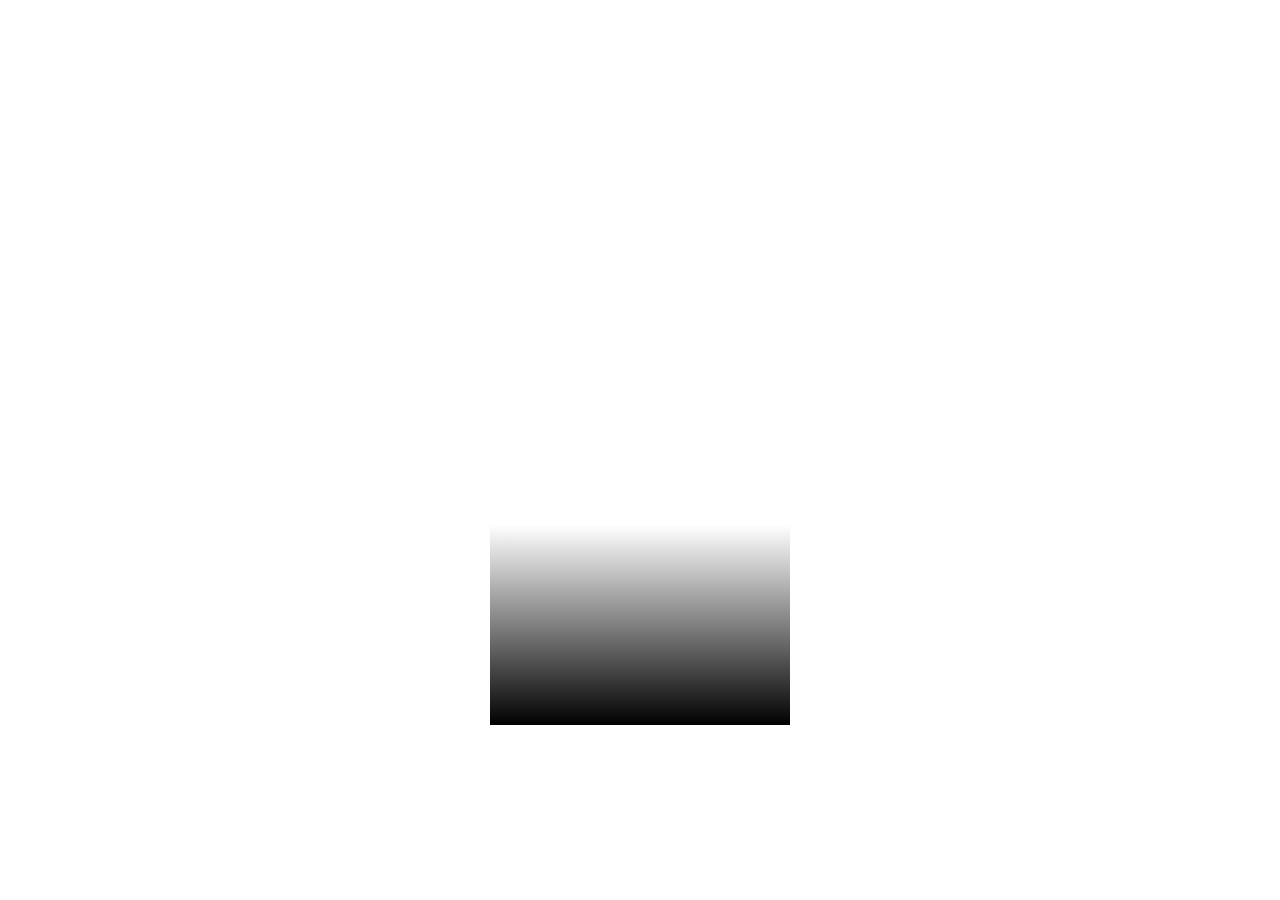
==== index.html @ 3b5a6e4d "one more file for slider" ====
<!doctype html>

<html lang="en">
<head>
  <meta charset="utf-8">

  <title>The HTML5 Herald</title>
  <meta name="description" content="The HTML5 Herald">
  <meta name="author" content="SitePoint">

  <link rel="stylesheet" href="css/styles.css?v=1.0">
  <script src="https://ajax.aspnetcdn.com/ajax/jQuery/jquery-3.2.1.min.js"></script>

  <style type="text/css">
    @import url(https://fonts.googleapis.com/css?family=Josefin+Slab:100);
    html,
    body {
      height: 100%;
    }

    body {
      margin: 0;
      padding: 0;
      overflow: hidden;
    }

    .slider-wrap {
      width: 300px;
      height: 500px;
      position: absolute;
      left: 50%;
      margin-left: -150px;
      top: 50%;
      margin-top: -225px;
    }

    .slider {
      width: 100%;
      height: 100%;
      overflow: hidden;
    }

    .holder {
      width: 300%;
      max-height: 500px;
      height: 100%;
      overflow-y: hidden;
    }

    .slide-wrapper {
      width: 33.333%;
      height: 100%;
      float: left;
      height: 500px;
      position: relative;
      overflow: hidden;
    }

    .slide {
      height: 100%;
      position: relative;
    }

    .temp {
      position: absolute;
      z-index: 1;
      color: white;
      font-size: 100px;
      bottom: 15px;
      left: 15px;
      font-family: 'Josefin Slab', serif;
      font-weight: 100;
    }

    .slide div {
      width: 300px;
      height: 500px;
      z-index: 0;
    }




    .slide img {
      position: absolute;
      z-index: 0;
      transform: translatex(-100px);
    }

    .animate {
      transition: transform 0.3s ease-out;
    }


    .slide:before {
      content: "";
      position: absolute;
      z-index: 1;
      bottom: 0;
      left: 0;
      width: 100%;
      height: 40%;
      background: linear-gradient(transparent, black);
    }

    .ms-touch.slider {
      overflow-x: scroll;
      overflow-y: hidden;
      
      -ms-overflow-style: none;
      /* Hides the scrollbar. */
      
      -ms-scroll-chaining: none;
      /* Prevents Metro from swiping to the next tab or app. */
      
      -ms-scroll-snap-type: mandatory;
      /* Forces a snap scroll behavior on your images. */
      
      -ms-scroll-snap-points-x: snapInterval(0%, 100%);
      /* Defines the y and x intervals to snap to when scrolling. */
    }
  </style>
</head>

<body>
  <div class="slider-wrap">
    <div class="slider" id="slider">
      <div class="holder">
        <div class="slide-wrapper">
          <div class="slide"><img class="slide-image" src="https://farm8.staticflickr.com/7347/8731666710_34d07e709e_z.jpg" /></div>
        </div>
        <div class="slide-wrapper">
          <div class="slide"><img class="slide-image" src="https://farm8.staticflickr.com/7384/8730654121_05bca33388_z.jpg" /></div>
        </div>
        <div class="slide-wrapper">
          <div class="slide"><img class="slide-image" src="https://farm8.staticflickr.com/7382/8732044638_9337082fc6_z.jpg" /></div>
        </div>
      </div>
    </div>
  </div>
  <script>
    if (navigator.msMaxTouchPoints) {

      $('#slider').addClass('ms-touch');

      $('#slider').on('scroll', function() {
        $('.slide-image').css('transform','translate3d(-' + (100-$(this).scrollLeft()/6) + 'px,0,0)');
      });
    } else {

      var slider = {

        el: {
          slider: $("#slider"),
          holder: $(".holder"),
          imgSlide: $(".slide-image")
        },

        slideWidth: $('#slider').width(),
        touchstartx: undefined,
        touchmovex: undefined,
        movex: undefined,
        index: 0,
        longTouch: undefined,
        
        init: function() {
          this.bindUIEvents();
        },

        bindUIEvents: function() {

          this.el.holder.on("touchstart", function(event) {
            slider.start(event);
          });

          this.el.holder.on("touchmove", function(event) {
            slider.move(event);
          });

          this.el.holder.on("touchend", function(event) {
            slider.end(event);
          });

        },

        start: function(event) {
          // Test for flick.
          this.longTouch = false;
          setTimeout(function() {
            window.slider.longTouch = true;
          }, 250);

          // Get the original touch position.
          this.touchstartx =  event.originalEvent.touches[0].pageX;

          // The movement gets all janky if there's a transition on the elements.
          $('.animate').removeClass('animate');
        },

        move: function(event) {
          // Continuously return touch position.
          this.touchmovex =  event.originalEvent.touches[0].pageX;
          // Calculate distance to translate holder.
          this.movex = this.index*this.slideWidth + (this.touchstartx - this.touchmovex);
          // Defines the speed the images should move at.
          var panx = 100-this.movex/6;
          if (this.movex < 600) { // Makes the holder stop moving when there is no more content.
            this.el.holder.css('transform','translate3d(-' + this.movex + 'px,0,0)');
          }
          if (panx < 100) { // Corrects an edge-case problem where the background image moves without the container moving.
            this.el.imgSlide.css('transform','translate3d(-' + panx + 'px,0,0)');
          }
        },

        end: function(event) {
          // Calculate the distance swiped.
          var absMove = Math.abs(this.index*this.slideWidth - this.movex);
          // Calculate the index. All other calculations are based on the index.
          if (absMove > this.slideWidth/2 || this.longTouch === false) {
            if (this.movex > this.index*this.slideWidth && this.index < 2) {
              this.index++;
            } else if (this.movex < this.index*this.slideWidth && this.index > 0) {
              this.index--;
            }
          }      
          // Move and animate the elements.
          this.el.holder.addClass('animate').css('transform', 'translate3d(-' + this.index*this.slideWidth + 'px,0,0)');
          this.el.imgSlide.addClass('animate').css('transform', 'translate3d(-' + 100-this.index*50 + 'px,0,0)');
        }
      };
      slider.init();
    }
  </script>
</body>
</html>
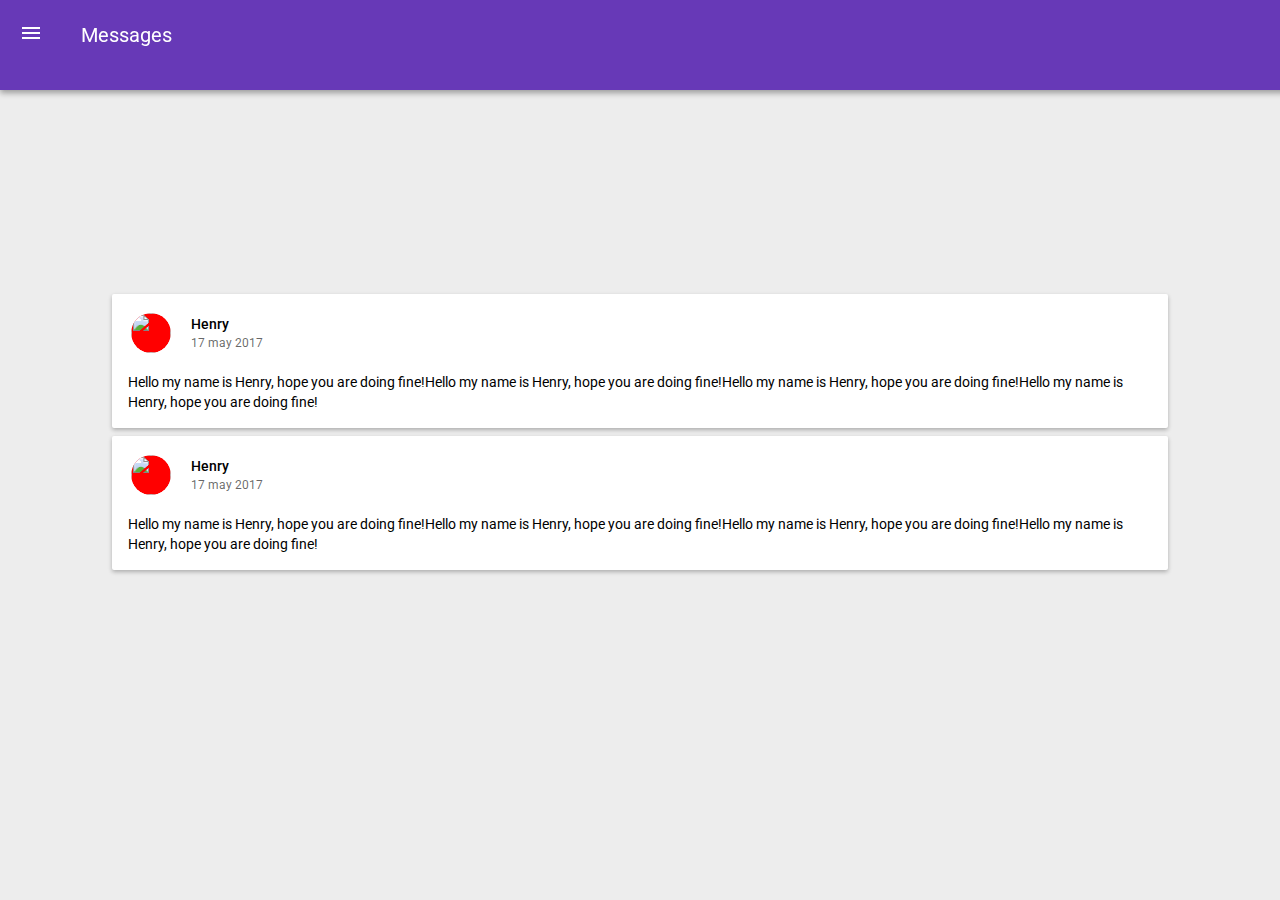
==== commit 0b289706: "trying swipe again" ====
--- a/index.html
+++ b/index.html
@@ -1,235 +1,69 @@
-<!doctype html>
+<!DOCTYPE html>
+<html>
+<head>
+<title>Scroll & Swipe</title>
+<meta name="viewport" content="width=device-width, initial-scale=1.0">
+<link rel="stylesheet" type="text/css" href="style.css">
+<link href="https://fonts.googleapis.com/css?family=Roboto:400,500,700" rel="stylesheet">
+<link href="https://fonts.googleapis.com/icon?family=Material+Icons" rel="stylesheet">
+<script src="https://ajax.googleapis.com/ajax/libs/jquery/3.2.1/jquery.min.js"></script>
 
-<html lang="en">
-<head>
-  <meta charset="utf-8">
-
-  <title>The HTML5 Herald</title>
-  <meta name="description" content="The HTML5 Herald">
-  <meta name="author" content="SitePoint">
-
-  <link rel="stylesheet" href="css/styles.css?v=1.0">
-  <script src="https://ajax.aspnetcdn.com/ajax/jQuery/jquery-3.2.1.min.js"></script>
-
-  <style type="text/css">
-    @import url(https://fonts.googleapis.com/css?family=Josefin+Slab:100);
-    html,
-    body {
-      height: 100%;
-    }
-
-    body {
-      margin: 0;
-      padding: 0;
-      overflow: hidden;
-    }
-
-    .slider-wrap {
-      width: 300px;
-      height: 500px;
-      position: absolute;
-      left: 50%;
-      margin-left: -150px;
-      top: 50%;
-      margin-top: -225px;
-    }
-
-    .slider {
-      width: 100%;
-      height: 100%;
-      overflow: hidden;
-    }
-
-    .holder {
-      width: 300%;
-      max-height: 500px;
-      height: 100%;
-      overflow-y: hidden;
-    }
-
-    .slide-wrapper {
-      width: 33.333%;
-      height: 100%;
-      float: left;
-      height: 500px;
-      position: relative;
-      overflow: hidden;
-    }
-
-    .slide {
-      height: 100%;
-      position: relative;
-    }
-
-    .temp {
-      position: absolute;
-      z-index: 1;
-      color: white;
-      font-size: 100px;
-      bottom: 15px;
-      left: 15px;
-      font-family: 'Josefin Slab', serif;
-      font-weight: 100;
-    }
-
-    .slide div {
-      width: 300px;
-      height: 500px;
-      z-index: 0;
-    }
+</head>
+<body>
+	<nav>
+		<div id="navigation_bar">
+			<table>
+			  <tr>
+			    <td>
+			    	<i class="material-icons">menu</i>
+			    </td>
+			    <td>
+			    	<p id = "nav_title">Messages</p>
+			    </td>
+			  </tr>
+			</table>
+		</div>
+	</nav>
+	<div id ="messages">
+		<div id = "11"class = "notification_card">
+			<table>
+			  <tr>
+			    <td>
+			    	<div class = "image_border">
+			    		<img class = "profile_image" src="https://data.whicdn.com/images/109494492/original.jpg">
+			    	</div>
+			    </td>
+			    <td>
+			    	<div class = "content_section">
+				    	<p class = "author_name"> Henry</p>
+				    	<p class = "date"> 17 may 2017</p>
+			    	</div>
+			    </td>
+			  </tr>
+			</table>
+			<p class = "author_content"> Hello my name is Henry, hope you are doing fine!Hello my name is Henry, hope you are doing fine!Hello my name is Henry, hope you are doing fine!Hello my name is Henry, hope you are doing fine!</p>
+		</div>
+		<div class = "notification_card">
+			<table>
+			  <tr>
+			    <td>
+			    	<div class = "image_border">
+			    		<img class = "profile_image" src="https://data.whicdn.com/images/109494492/original.jpg">
+			    	</div>
+			    </td>
+			    <td>
+			    	<div class = "content_section">
+				    	<p class = "author_name"> Henry</p>
+				    	<p class = "date"> 17 may 2017</p>
+			    	</div>
+			    </td>
+			  </tr>
+			</table>
+			<p class = "author_content"> Hello my name is Henry, hope you are doing fine!Hello my name is Henry, hope you are doing fine!Hello my name is Henry, hope you are doing fine!Hello my name is Henry, hope you are doing fine!</p>
+		</div>
+	</div>
+<script src="script.js"></script>
+</body>
+</html>
 
 
-
-
-    .slide img {
-      position: absolute;
-      z-index: 0;
-      transform: translatex(-100px);
-    }
-
-    .animate {
-      transition: transform 0.3s ease-out;
-    }
-
-
-    .slide:before {
-      content: "";
-      position: absolute;
-      z-index: 1;
-      bottom: 0;
-      left: 0;
-      width: 100%;
-      height: 40%;
-      background: linear-gradient(transparent, black);
-    }
-
-    .ms-touch.slider {
-      overflow-x: scroll;
-      overflow-y: hidden;
-      
-      -ms-overflow-style: none;
-      /* Hides the scrollbar. */
-      
-      -ms-scroll-chaining: none;
-      /* Prevents Metro from swiping to the next tab or app. */
-      
-      -ms-scroll-snap-type: mandatory;
-      /* Forces a snap scroll behavior on your images. */
-      
-      -ms-scroll-snap-points-x: snapInterval(0%, 100%);
-      /* Defines the y and x intervals to snap to when scrolling. */
-    }
-  </style>
-</head>
-
-<body>
-  <div class="slider-wrap">
-    <div class="slider" id="slider">
-      <div class="holder">
-        <div class="slide-wrapper">
-          <div class="slide"><img class="slide-image" src="https://farm8.staticflickr.com/7347/8731666710_34d07e709e_z.jpg" /></div>
-        </div>
-        <div class="slide-wrapper">
-          <div class="slide"><img class="slide-image" src="https://farm8.staticflickr.com/7384/8730654121_05bca33388_z.jpg" /></div>
-        </div>
-        <div class="slide-wrapper">
-          <div class="slide"><img class="slide-image" src="https://farm8.staticflickr.com/7382/8732044638_9337082fc6_z.jpg" /></div>
-        </div>
-      </div>
-    </div>
-  </div>
-  <script>
-    if (navigator.msMaxTouchPoints) {
-
-      $('#slider').addClass('ms-touch');
-
-      $('#slider').on('scroll', function() {
-        $('.slide-image').css('transform','translate3d(-' + (100-$(this).scrollLeft()/6) + 'px,0,0)');
-      });
-    } else {
-
-      var slider = {
-
-        el: {
-          slider: $("#slider"),
-          holder: $(".holder"),
-          imgSlide: $(".slide-image")
-        },
-
-        slideWidth: $('#slider').width(),
-        touchstartx: undefined,
-        touchmovex: undefined,
-        movex: undefined,
-        index: 0,
-        longTouch: undefined,
-        
-        init: function() {
-          this.bindUIEvents();
-        },
-
-        bindUIEvents: function() {
-
-          this.el.holder.on("touchstart", function(event) {
-            slider.start(event);
-          });
-
-          this.el.holder.on("touchmove", function(event) {
-            slider.move(event);
-          });
-
-          this.el.holder.on("touchend", function(event) {
-            slider.end(event);
-          });
-
-        },
-
-        start: function(event) {
-          // Test for flick.
-          this.longTouch = false;
-          setTimeout(function() {
-            window.slider.longTouch = true;
-          }, 250);
-
-          // Get the original touch position.
-          this.touchstartx =  event.originalEvent.touches[0].pageX;
-
-          // The movement gets all janky if there's a transition on the elements.
-          $('.animate').removeClass('animate');
-        },
-
-        move: function(event) {
-          // Continuously return touch position.
-          this.touchmovex =  event.originalEvent.touches[0].pageX;
-          // Calculate distance to translate holder.
-          this.movex = this.index*this.slideWidth + (this.touchstartx - this.touchmovex);
-          // Defines the speed the images should move at.
-          var panx = 100-this.movex/6;
-          if (this.movex < 600) { // Makes the holder stop moving when there is no more content.
-            this.el.holder.css('transform','translate3d(-' + this.movex + 'px,0,0)');
-          }
-          if (panx < 100) { // Corrects an edge-case problem where the background image moves without the container moving.
-            this.el.imgSlide.css('transform','translate3d(-' + panx + 'px,0,0)');
-          }
-        },
-
-        end: function(event) {
-          // Calculate the distance swiped.
-          var absMove = Math.abs(this.index*this.slideWidth - this.movex);
-          // Calculate the index. All other calculations are based on the index.
-          if (absMove > this.slideWidth/2 || this.longTouch === false) {
-            if (this.movex > this.index*this.slideWidth && this.index < 2) {
-              this.index++;
-            } else if (this.movex < this.index*this.slideWidth && this.index > 0) {
-              this.index--;
-            }
-          }      
-          // Move and animate the elements.
-          this.el.holder.addClass('animate').css('transform', 'translate3d(-' + this.index*this.slideWidth + 'px,0,0)');
-          this.el.imgSlide.addClass('animate').css('transform', 'translate3d(-' + 100-this.index*50 + 'px,0,0)');
-        }
-      };
-      slider.init();
-    }
-  </script>
-</body>
-</html>--- a/style.css
+++ b/style.css
@@ -0,0 +1,105 @@
+@import url('https://fonts.googleapis.com/css?family=Roboto:400,500,700');
+body{
+	background-color: #ededed;
+	padding: 0px;
+	margin: 0px;
+}
+
+
+.material-icons{
+	color: #ffffff;
+	margin-right: 34px;
+}
+
+nav{
+    width: 100%;
+    background-color: #6739b7;
+    /* margin: 0px 0px 16px 0px; */
+    box-shadow: 0px 3px 6px rgba(0,0,0,0.35);
+    position: fixed;
+    padding-left: 16px;
+    height: 10%;
+}
+
+div#navigation_bar {
+    margin-left: 16px;
+    display: inline;
+}
+
+.notification_card {
+    width: 80%;
+    padding: 16px;
+    border-radius: 2px;
+    background-color: #ffffff;
+    box-shadow: 0px 2px 4px rgba(0,0,0,0.27);
+    margin: 0 auto;
+    margin-bottom: 8px;
+    position: relative;
+    z-index: -1;
+}
+
+
+div#messages {
+    padding-top: 23%;
+}
+
+.newDiv{
+	height: 200px;
+	width: 100%;
+}
+
+.profile_image{
+	width: 40px;
+	height: 40px;
+	border-radius: 20px;
+	background-color: #ff0000;
+}
+
+.image_border{
+	width: 40px;
+	height: 40px;
+	overflow: hidden;
+	border-radius: 50%;
+	margin: 0px 16px 0px 0px;
+}
+
+p.author_name{
+	font-size: 14px;
+	color: rgb(0,0,0);
+	font-family: "Roboto";
+	font-weight: 500;
+	margin-bottom: 4px;
+}
+
+p.author_content{
+	font-size: 14px;
+	line-height: 20px;
+	color: rgb(0,0,0);
+	font-family: "Roboto";
+	font-weight: 400;
+}
+
+p.date{
+	font-size: 12px;
+	color: rgba(0, 0, 0, 0.6);
+	font-family: "Roboto";
+	font-weight: 400;
+}
+
+p {
+	margin: 0px;
+}
+
+table{
+	margin: 0px 0px 16px 0px;
+}
+
+p#nav_title{
+	font-size: 20px;
+	letter-spacing: 0px;
+	color: rgb(255,255,255);
+	font-family: "Roboto";
+	font-weight: 400;
+}
+
+
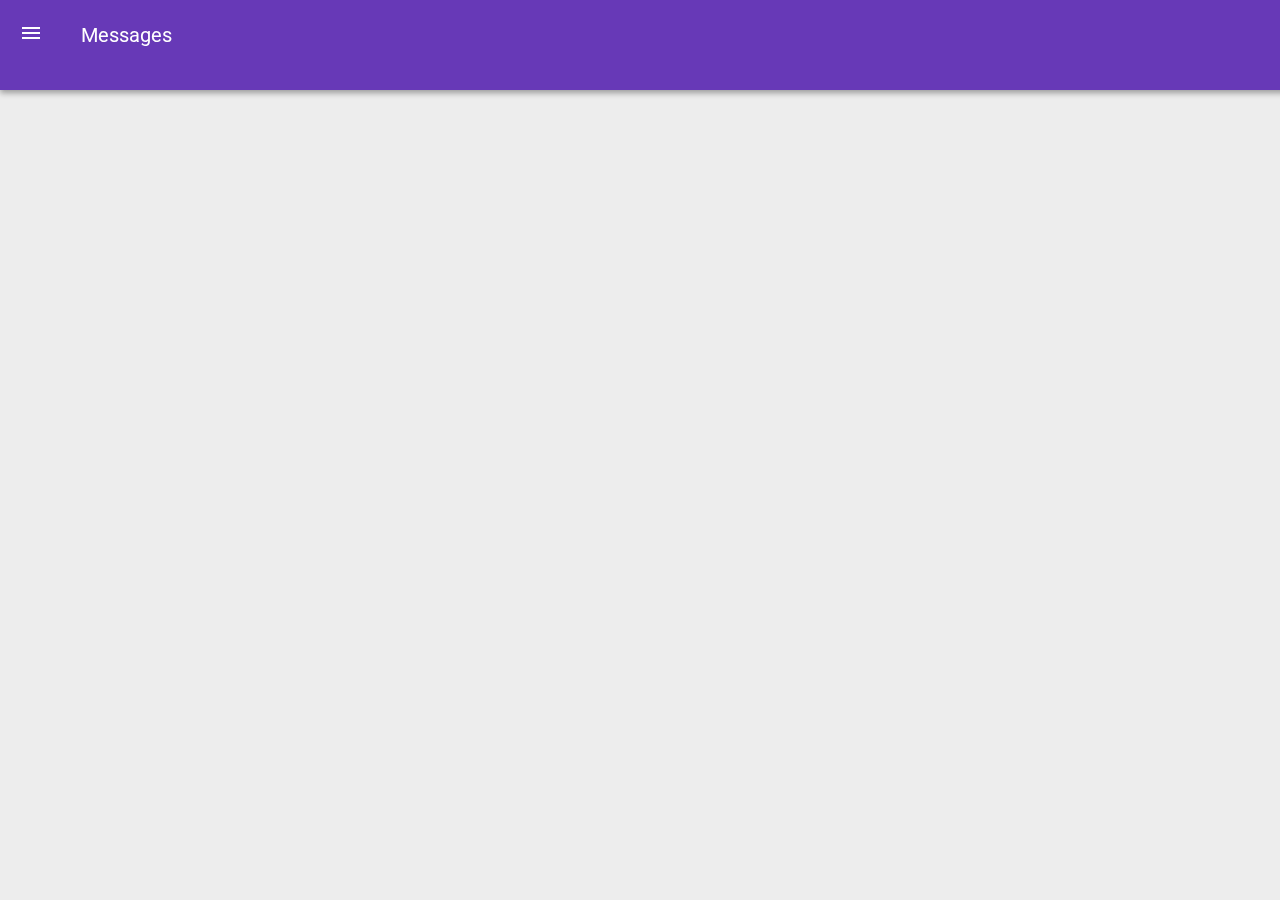
==== commit 87184dd1: "still working on swipe" ====
--- a/index.html
+++ b/index.html
@@ -25,42 +25,6 @@
 		</div>
 	</nav>
 	<div id ="messages">
-		<div id = "11"class = "notification_card">
-			<table>
-			  <tr>
-			    <td>
-			    	<div class = "image_border">
-			    		<img class = "profile_image" src="https://data.whicdn.com/images/109494492/original.jpg">
-			    	</div>
-			    </td>
-			    <td>
-			    	<div class = "content_section">
-				    	<p class = "author_name"> Henry</p>
-				    	<p class = "date"> 17 may 2017</p>
-			    	</div>
-			    </td>
-			  </tr>
-			</table>
-			<p class = "author_content"> Hello my name is Henry, hope you are doing fine!Hello my name is Henry, hope you are doing fine!Hello my name is Henry, hope you are doing fine!Hello my name is Henry, hope you are doing fine!</p>
-		</div>
-		<div class = "notification_card">
-			<table>
-			  <tr>
-			    <td>
-			    	<div class = "image_border">
-			    		<img class = "profile_image" src="https://data.whicdn.com/images/109494492/original.jpg">
-			    	</div>
-			    </td>
-			    <td>
-			    	<div class = "content_section">
-				    	<p class = "author_name"> Henry</p>
-				    	<p class = "date"> 17 may 2017</p>
-			    	</div>
-			    </td>
-			  </tr>
-			</table>
-			<p class = "author_content"> Hello my name is Henry, hope you are doing fine!Hello my name is Henry, hope you are doing fine!Hello my name is Henry, hope you are doing fine!Hello my name is Henry, hope you are doing fine!</p>
-		</div>
 	</div>
 <script src="script.js"></script>
 </body>
